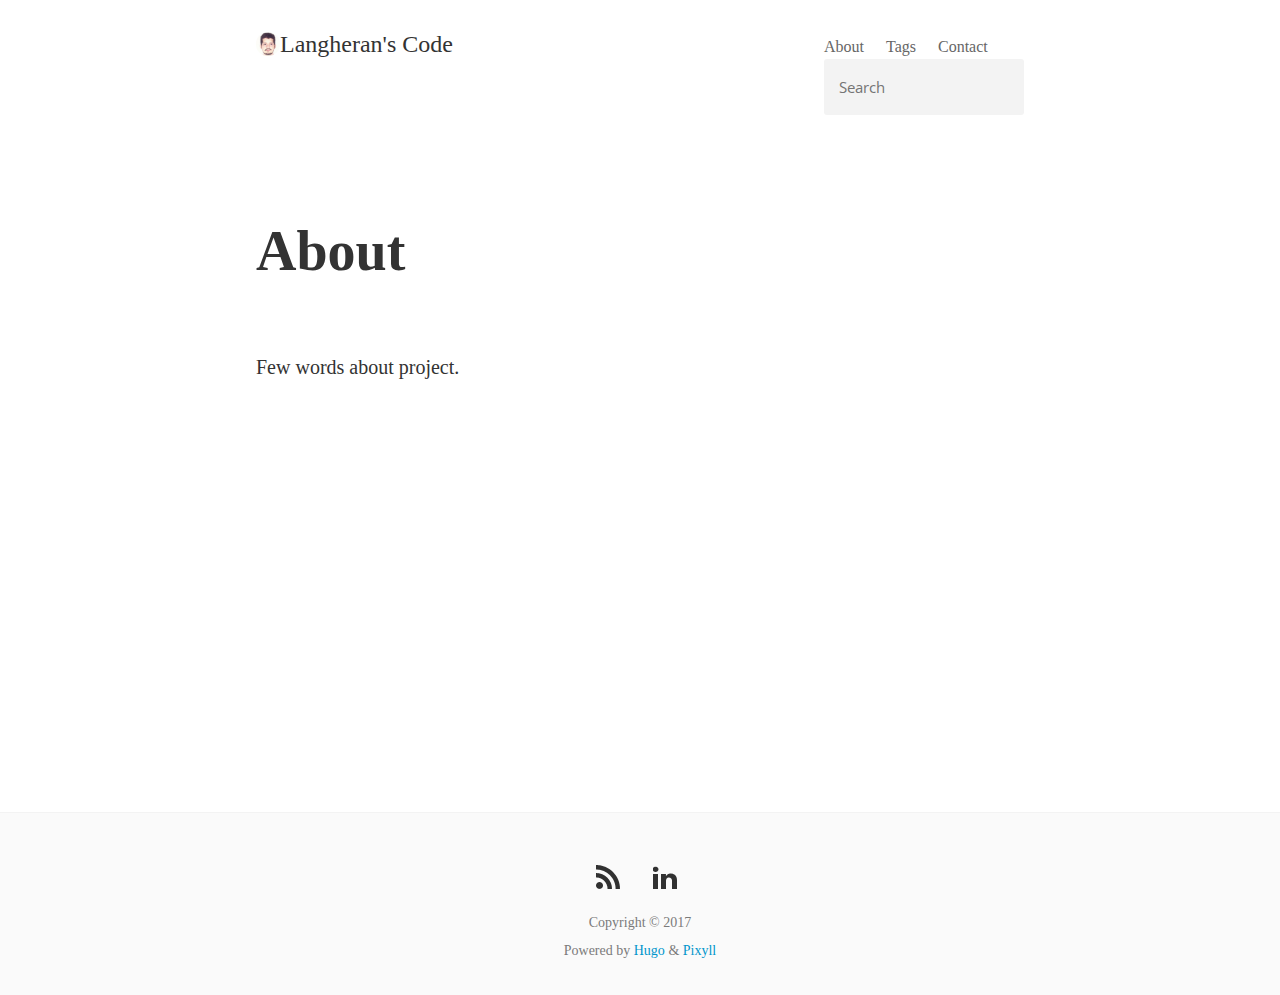
==== about/index.html @ 38dad3d5 "changes" ====
<!DOCTYPE html>
<html>
<head>
  <meta charset="utf-8">
  <meta http-equiv="X-UA-Compatible" content="IE=edge">
  <title>About - Langheran&#39;s Code</title>
  <meta name="viewport" content="width=device-width, initial-scale=1">
  <meta name="description" content="">
  <meta name="author" content="">
  <meta name="keywords" content="">
  <link rel="canonical" href="https://langheran.github.io/about/">

  
  

  
  

  
  

  <link rel="stylesheet" type="text/css" href="https://langheran.github.io//css/combined-min.css">
  <link rel="stylesheet" type="text/css" href="https://langheran.github.io//tipuesearch/tipuesearch.css">
  <link rel="stylesheet" href="https://langheran.github.io//css/highlight/styles/github.css" rel="stylesheet" id="theme-stylesheet">

</head>
<body class="">

<div class="site-wrap">
  <header class="site-header px2 px-responsive">
  <div class="mt2 wrap">
    <div class="measure">
     <a href="https://langheran.github.io/" class="site-title"> <img src="https://langheran.github.io//images/profile.png" width=24 height=24 style="float: left; border-radius:50%; object-fit: cover; " /> Langheran&#39;s Code</a>
      <nav class="site-nav right">
      <a href="https://langheran.github.io//about/">About</a>
<a href="https://langheran.github.io//tags/">Tags</a>
<a href="https://langheran.github.io//contact/">Contact</a>
<form class="navbar-search" action="https://langheran.github.io//search/index.html"
    onsubmit="return validateForm(this.elements['q'].value);">
    <input type="text" class="search-query" placeholder="Search" name="q" id="tipue_search_input">

</form>

      </nav>
      <div class="clearfix"></div>
    </div>
  </div>
</header>

  <div class="post p2 p-responsive wrap" role="main">
    <div class="measure">
      <div class="post-header mb2">
        <h1 class="py2">About</h1>
      </div>

      <article class="post-content">
      <p>Few words about project.</p>

      </article>
    </div>
  </div>
</div>
    <footer class="footer">
      <div class="p2 wrap">
        <div class="measure mt1 center">
      <nav class="social-icons icons">
<a class="fa fa-rss rss" href="https://langheran.github.io/index.xml"></a>


<a class="fa fa-linkedin linkedin" href="https://mx.linkedin.com/in/nisim-hurst-tarrab-pmp-mcts-62a17438"></a>

</nav>

          <small>
            Copyright &#169; 2017<br>
            Powered by <a href="http://gohugo.io/" target="_blank">Hugo</a> &amp; <a href="https://github.com/azmelanar/hugo-theme-pixyll" target="_blank">Pixyll</a>
          </small>
        </div>
      </div>
    </footer>

    
    <script src="https://langheran.github.io/js/highlight.pack.js"></script>
    <script>hljs.initHighlightingOnLoad();</script>

    
    
<script>
  (function(i,s,o,g,r,a,m){i['GoogleAnalyticsObject']=r;i[r]=i[r]||function(){
  (i[r].q=i[r].q||[]).push(arguments)},i[r].l=1*new Date();a=s.createElement(o),
  m=s.getElementsByTagName(o)[0];a.async=1;a.src=g;m.parentNode.insertBefore(a,m)
  })(window,document,'script','//www.google-analytics.com/analytics.js','ga');

  ga('create', 'XX-XXXXXXXX-X', 'auto');
  ga('send', 'pageview');

</script>



    
</body>
</html>
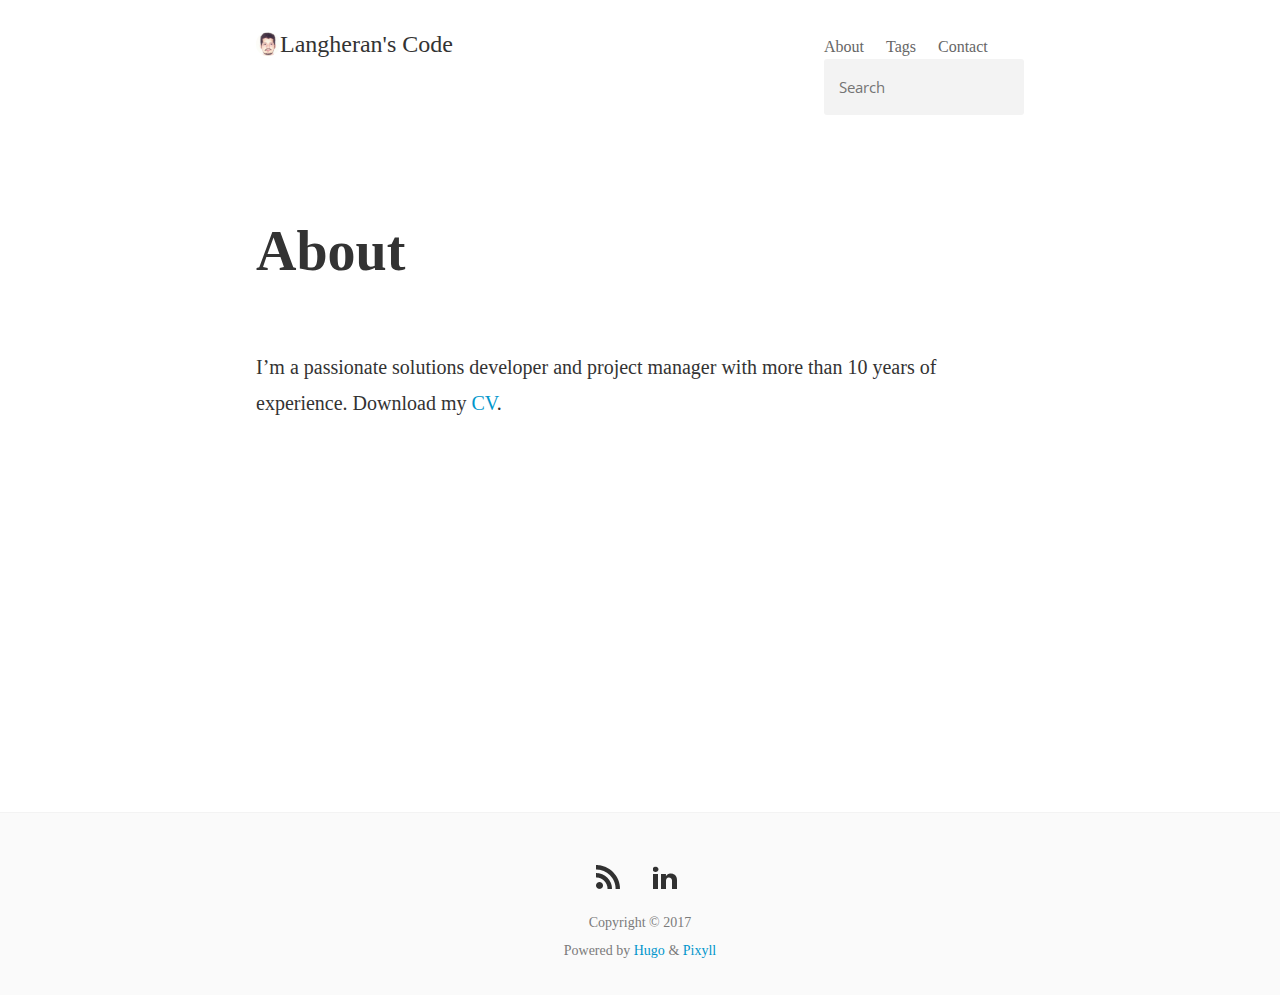
==== commit c1d63d2d: "changes" ====
--- a/about/index.html
+++ b/about/index.html
@@ -54,7 +54,7 @@
       </div>
 
       <article class="post-content">
-      <p>Few words about project.</p>
+      <p>I&rsquo;m a passionate solutions developer and project manager with more than 10 years of experience. Download my <a href="01-CV_Nisim Hurst.pdf">CV</a>.</p>
 
       </article>
     </div>
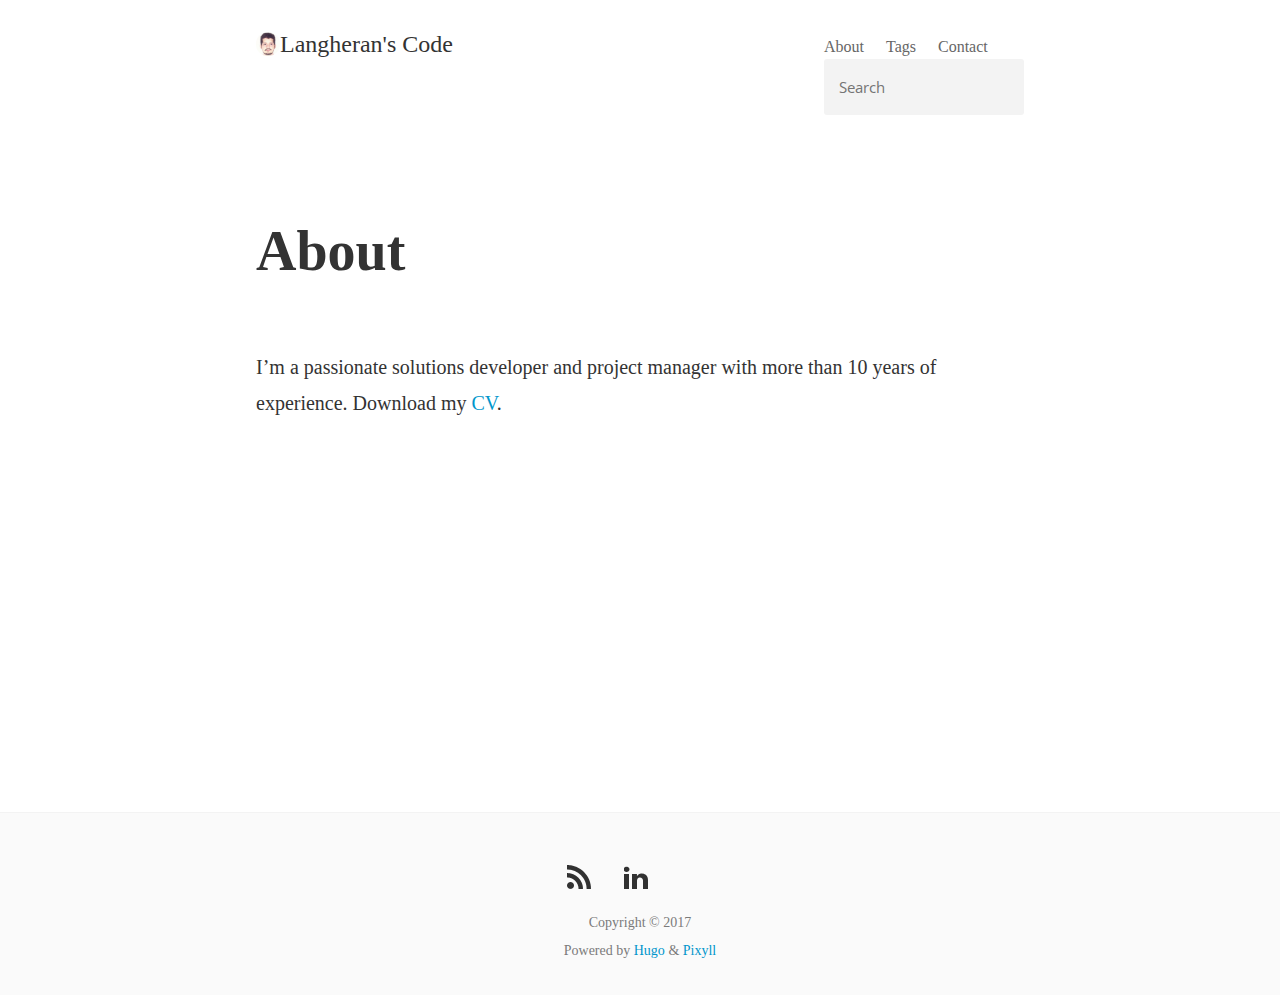
==== commit d9dd39dd: "changes" ====
--- a/about/index.html
+++ b/about/index.html
@@ -67,7 +67,10 @@
 <a class="fa fa-rss rss" href="https://langheran.github.io/index.xml"></a>
 
 
-<a class="fa fa-linkedin linkedin" href="https://mx.linkedin.com/in/nisim-hurst-tarrab-pmp-mcts-62a17438"></a>
+<a class="fa fa-linkedin linkedin" href="https://mx.linkedin.com/in/nisim-hurst"></a>
+
+
+<a class="fa fa-github github" href="https://www.github.com/nisim-hurst"></a>
 
 </nav>
 
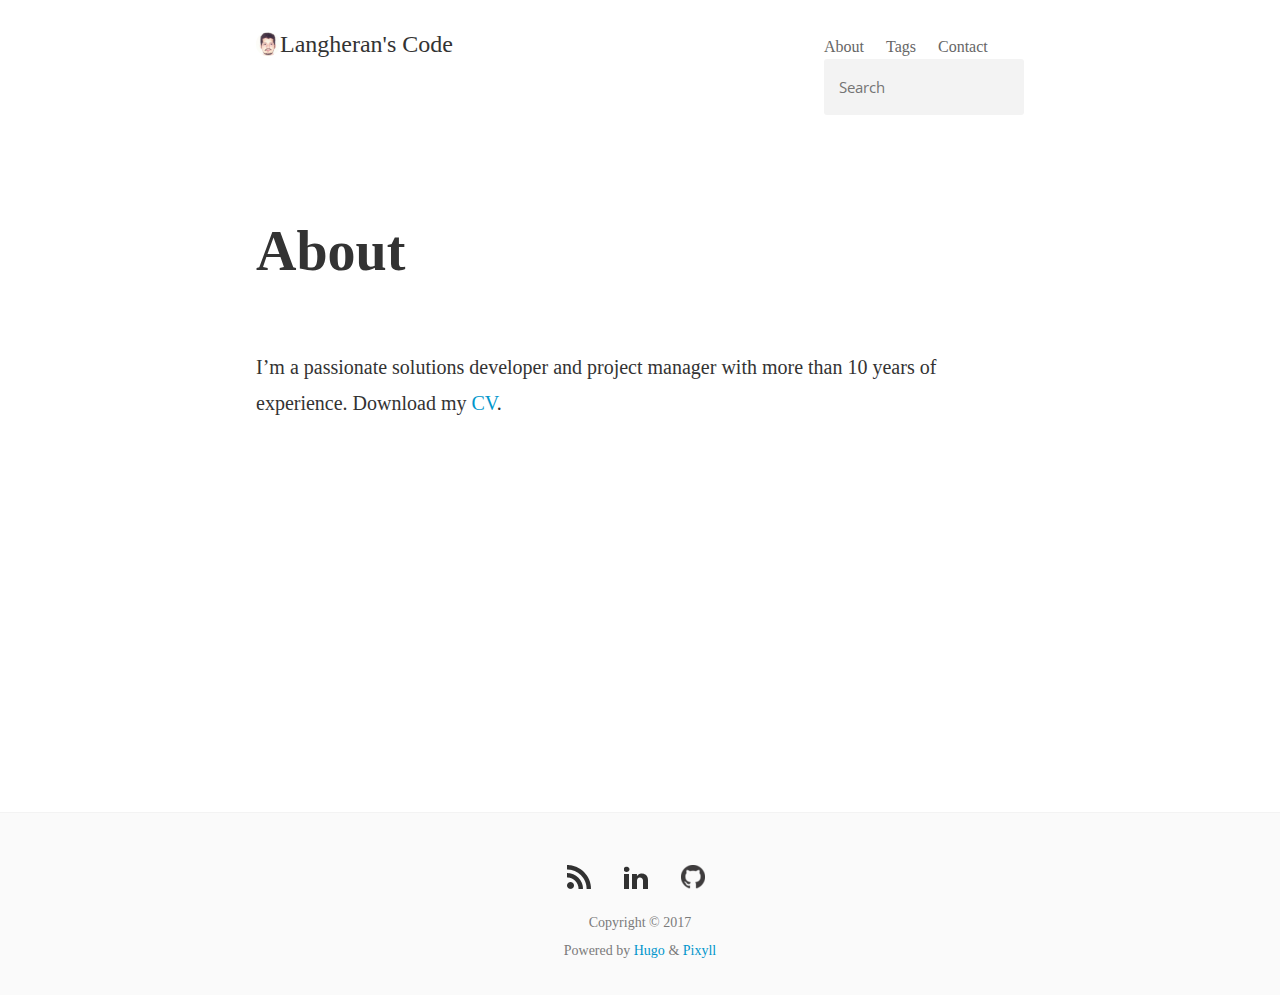
==== commit 41e683f1: "changes" ====
--- a/about/index.html
+++ b/about/index.html
@@ -70,7 +70,7 @@
 <a class="fa fa-linkedin linkedin" href="https://mx.linkedin.com/in/nisim-hurst"></a>
 
 
-<a class="fa fa-github github" href="https://www.github.com/nisim-hurst"></a>
+<a class="fa fa-github github" href="https://www.github.com/langheran"></a>
 
 </nav>
 
